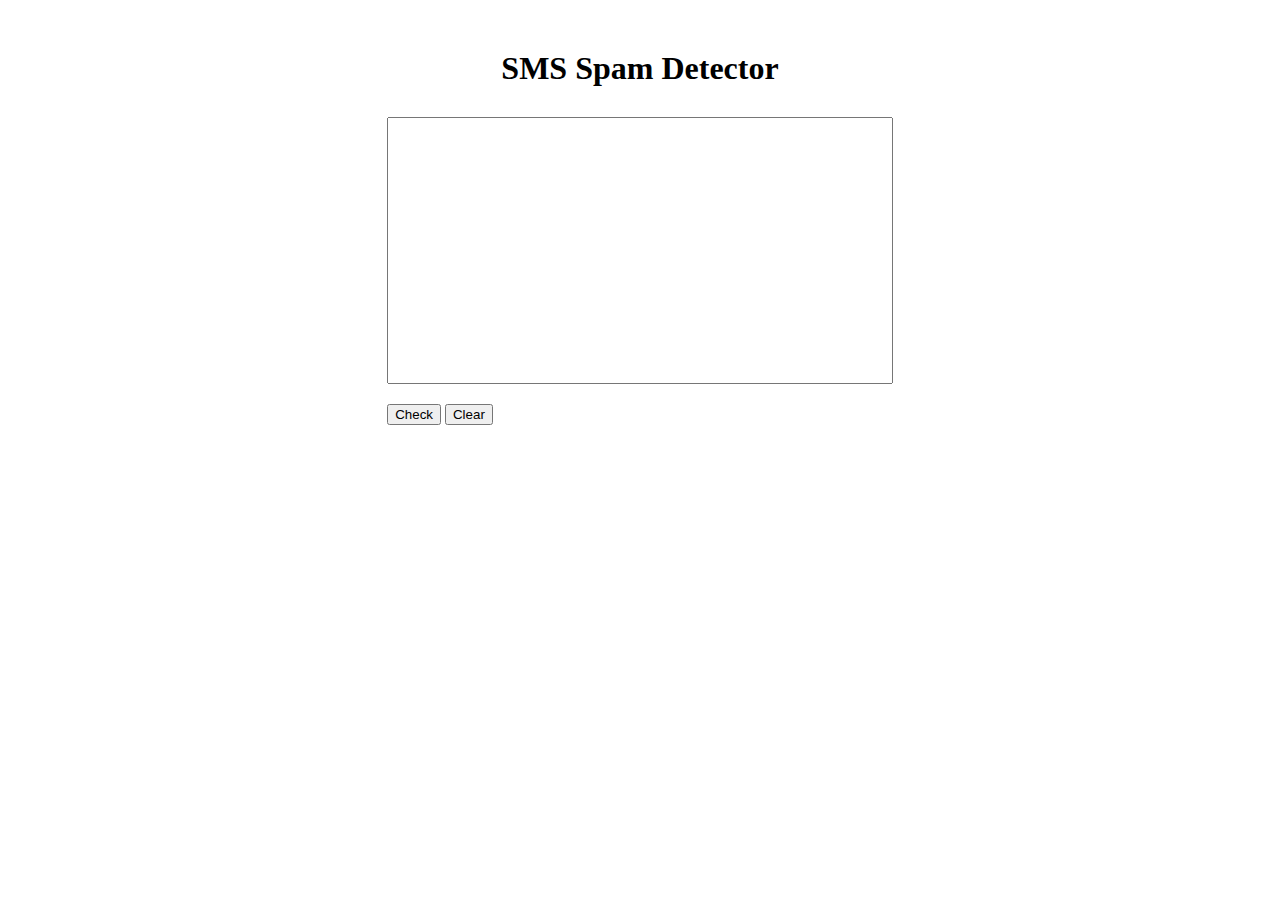
==== index.html @ 63c31fdb "renamed file" ====
<html>
	<head>
		 <link rel="stylesheet" href="main.css">
	</head>
	<body>
		<h1 id="title" >SMS Spam Detector</h1>
		<div id="submission-area">
			<textarea id="input-area"></textarea>
			<button onclick="detectSpam()">Check</button>
			<button onclick="clearScreen()">Clear</button>
			<p id="result"></p>
			<p id="certainty"></p>
		</div>

		<script>
			let resultText, inputText, certaintyText;

			function detectSpam() {
				requestPrediction(inputText.value, showResult);
			}

			function showResult(result) {
				let spam = result.prediction === "Spam"
				if (spam){
					resultText.innerHTML = "Spam!";
					resultText.style.color = "#D00000";
				} else {
					resultText.innerHTML = "Not spam";
					resultText.style.color = "#20C415";
				}
				certaintyText.innerHTML = `${(parseFloat(result.certainty) * 100).toFixed(2)}% certain`
			}

			function requestPrediction(sms, callback) {
				var xhttp = new XMLHttpRequest();
				xhttp.onreadystatechange = function() {
					if (this.readyState == 4 && this.status == 200) {
						callback(JSON.parse(this.responseText));
					}
				};
				xhttp.open("POST", "http://130.215.249.152:5000/api/isSpam", true);
				xhttp.setRequestHeader("Content-Type", "application/json;charset=UTF-8");
				xhttp.send(JSON.stringify({"Text": sms}));
			}

			function clearScreen() {
				inputText.value = ""
				resultText.innerHTML= ""
				certaintyText.innerHTML= ""
			}

			window.onload = () => {
				inputText = document.getElementById("input-area");
				resultText = document.getElementById("result");
				certaintyText = document.getElementById("certainty");
			}
		</script>
	</body>
</html>
---- main.css ----
#title {
	text-align: center; margin-top: 50px; margin-bottom: 30px
}

#submission-area {
	margin: auto; width: 40%;
}

#input-area {
	width: 100%; height: 20em; resize: none;
}

#result {
	margin-top: 20px; font-size: 20;
}

button {
	margin-top: 20px;
}
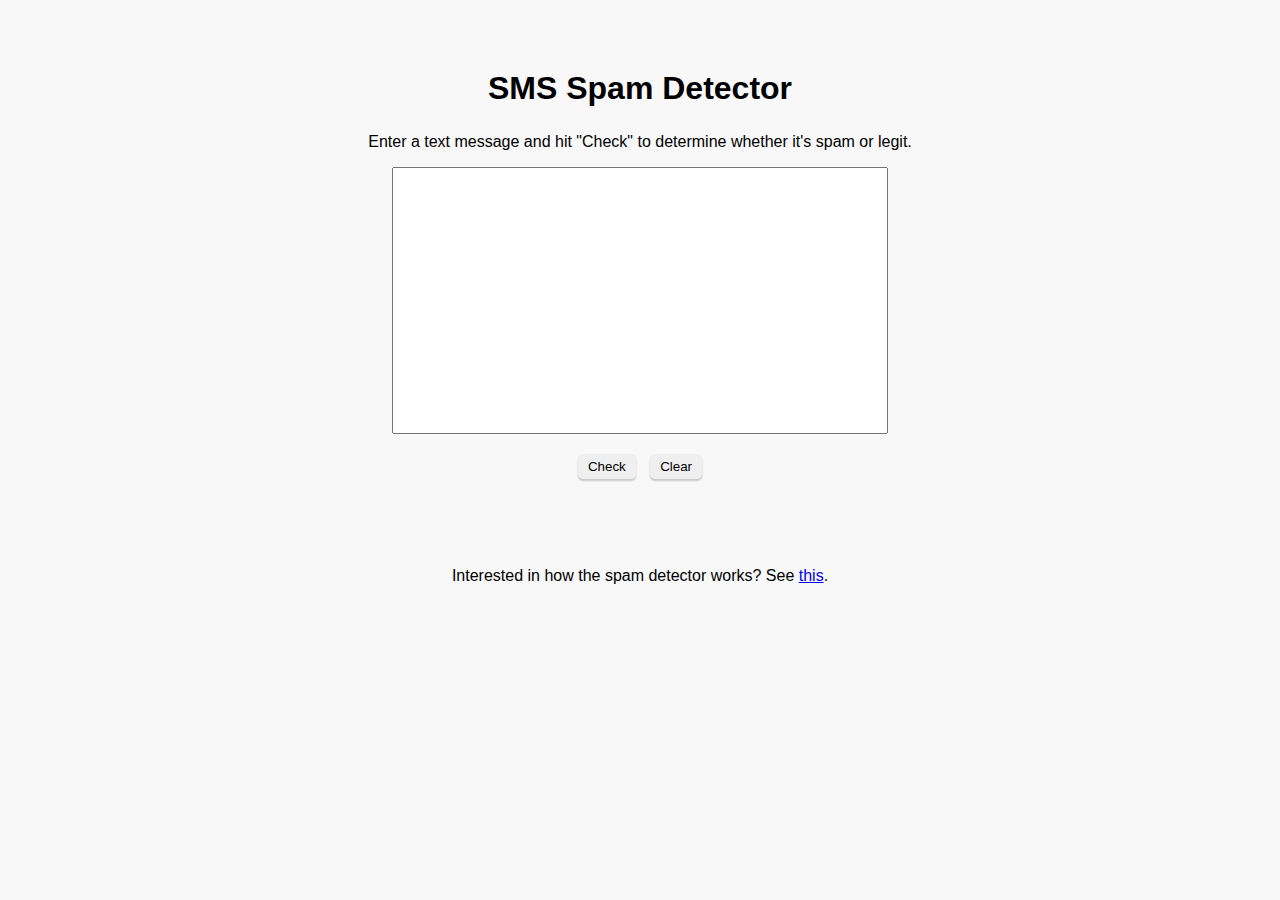
==== commit 6f64a985: "Update styling and add about page" ====
--- a/index.html
+++ b/index.html
@@ -4,13 +4,19 @@
 	</head>
 	<body>
 		<h1 id="title" >SMS Spam Detector</h1>
+		<p id="instructions">Enter a text message and hit "Check" to determine whether it's spam or legit.</p>
 		<div id="submission-area">
 			<textarea id="input-area"></textarea>
-			<button onclick="detectSpam()">Check</button>
-			<button onclick="clearScreen()">Clear</button>
+			<div id="buttons">
+				<button onclick="detectSpam()">Check</button>
+				<button onclick="clearScreen()">Clear</button>
+			</div>
 			<p id="result"></p>
 			<p id="certainty"></p>
 		</div>
+		<p>
+			Interested in how the spam detector works? See <a href="about.html">this</a>.
+		</p>
 
 		<script>
 			let resultText, inputText, certaintyText;
@@ -38,7 +44,7 @@
 						callback(JSON.parse(this.responseText));
 					}
 				};
-				xhttp.open("POST", "http://130.215.249.152:5000/api/isSpam", true);
+				xhttp.open("POST", "https://cors-anywhere.herokuapp.com/http://130.215.249.152:5000/api/isSpam", true);
 				xhttp.setRequestHeader("Content-Type", "application/json;charset=UTF-8");
 				xhttp.send(JSON.stringify({"Text": sms}));
 			}
@@ -56,4 +62,4 @@
 			}
 		</script>
 	</body>
-</html>+</html>
--- a/main.css
+++ b/main.css
@@ -1,13 +1,38 @@
+body {
+	display: flex;
+	flex-direction: column;
+	align-items: center;
+	background-color: #F8F8F8;
+	font-family: sans-serif;
+	margin: 0;
+	padding: 20px;
+}
+
+p {
+	max-width: 800px;
+}
+
 #title {
-	text-align: center; margin-top: 50px; margin-bottom: 30px
+	text-align: center; margin: 50px 0 10px 0;
+}
+
+#instructions {
+	text-align: center;
 }
 
 #submission-area {
-	margin: auto; width: 40%;
+	display: flex;
+	flex-direction: column;
+	align-items: center;
+	width: 40%;
 }
 
 #input-area {
-	width: 100%; height: 20em; resize: none;
+	width: 100%; height: 20em; resize: none; padding: 10px;
+}
+
+#buttons {
+	margin-top: 20px;
 }
 
 #result {
@@ -15,5 +40,20 @@
 }
 
 button {
-	margin-top: 20px;
+	margin: 0 5px;
+	padding: 5px 10px;
+	border-radius: 5px;
+	box-shadow: 0 2px 2px 0 rgba(0,0,0,0.2);
+	border: none;
+	outline: none;
+	cursor: pointer;
+}
+
+button:hover {
+	background-color: #efefef;
+}
+
+button:active {
+	box-shadow: none;
+	transform: translateY(2px);
 }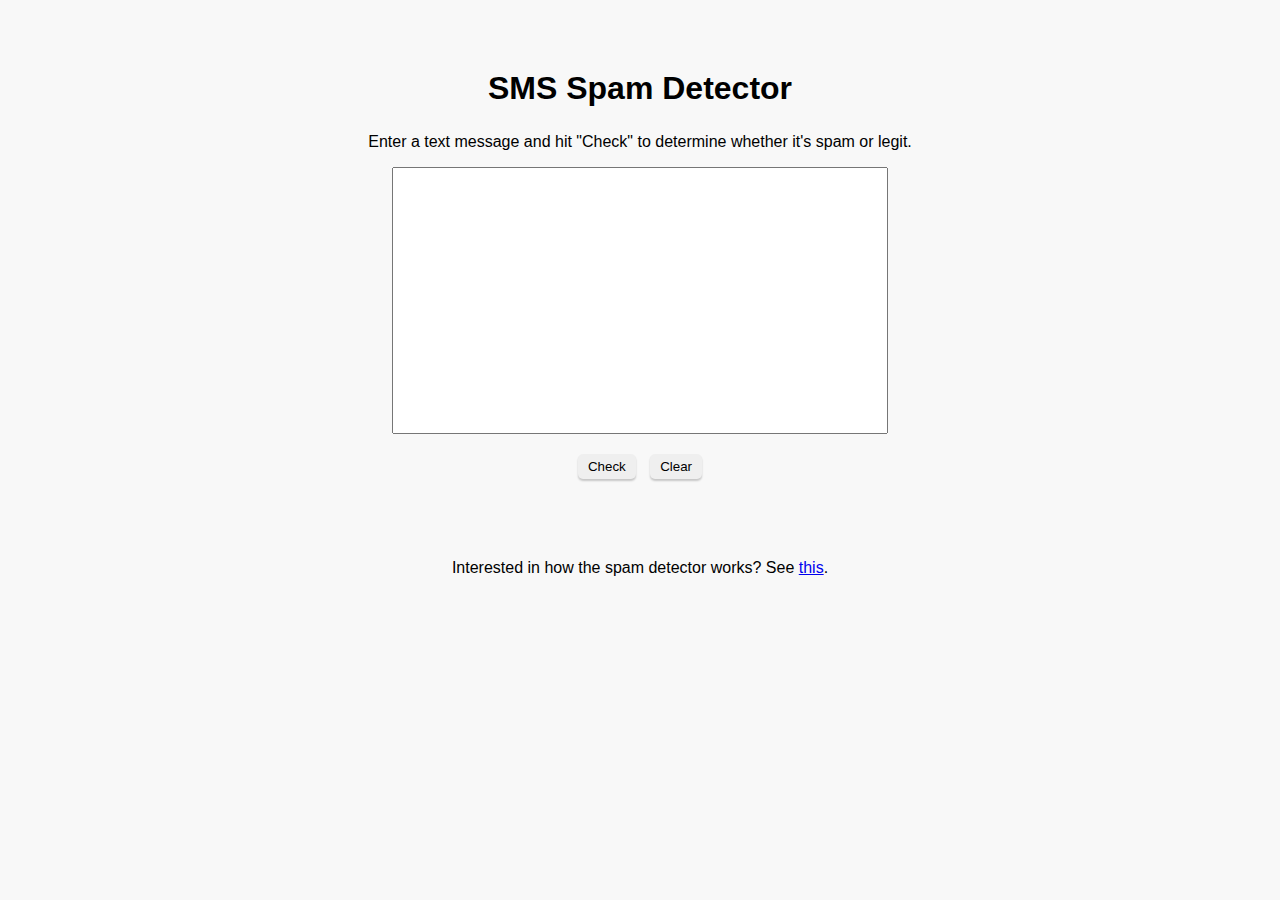
==== commit c8dbabc3: "update webpage" ====
--- a/index.html
+++ b/index.html
@@ -11,30 +11,41 @@
 				<button onclick="detectSpam()">Check</button>
 				<button onclick="clearScreen()">Clear</button>
 			</div>
-			<p id="result"></p>
-			<p id="certainty"></p>
 		</div>
+		<p id="nn_result"></p>
+		<p id="dt_result"></p>
 		<p>
 			Interested in how the spam detector works? See <a href="about.html">this</a>.
 		</p>
 
 		<script>
-			let resultText, inputText, certaintyText;
+			let nn_resultText, inputText, dt_resultText;
 
 			function detectSpam() {
 				requestPrediction(inputText.value, showResult);
 			}
 
 			function showResult(result) {
-				let spam = result.prediction === "Spam"
-				if (spam){
-					resultText.innerHTML = "Spam!";
-					resultText.style.color = "#D00000";
+				let nn_spam = result.prediction === "Spam"
+				let dt_spam = result.decision_tree_prediction === "Spam"
+
+				console.log(result)
+
+				if (nn_spam){
+					nn_resultText.innerHTML = `Neural Network: Spam! ${(parseFloat(result.certainty) * 100).toFixed(2)}% certain`;
+					nn_resultText.style.color = "#D00000";
 				} else {
-					resultText.innerHTML = "Not spam";
-					resultText.style.color = "#20C415";
+					nn_resultText.innerHTML = `Neural Network: Not spam, ${(parseFloat(result.certainty) * 100).toFixed(2)}% certain`;
+					nn_resultText.style.color = "#20C415";
 				}
-				certaintyText.innerHTML = `${(parseFloat(result.certainty) * 100).toFixed(2)}% certain`
+
+				if (dt_spam) {
+					dt_resultText.innerHTML = `Decision Tree: Spam!`;
+					dt_resultText.style.color = "#D00000";
+				} else {
+					dt_resultText.innerHTML = `Decision Tree: Not Spam`;
+					dt_resultText.style.color = "#20C415";
+				}
 			}
 
 			function requestPrediction(sms, callback) {
@@ -44,21 +55,21 @@
 						callback(JSON.parse(this.responseText));
 					}
 				};
-				xhttp.open("POST", "https://cors-anywhere.herokuapp.com/http://130.215.249.152:5000/api/isSpam", true);
+				xhttp.open("POST", "https://cors-anywhere.herokuapp.com/http://newdesktop.dyn.wpi.edu:5000/api/isSpam", true);
 				xhttp.setRequestHeader("Content-Type", "application/json;charset=UTF-8");
 				xhttp.send(JSON.stringify({"Text": sms}));
 			}
 
 			function clearScreen() {
 				inputText.value = ""
-				resultText.innerHTML= ""
-				certaintyText.innerHTML= ""
+				nn_resultText.innerHTML= ""
+				dt_resultText.innerHTML= ""
 			}
 
 			window.onload = () => {
 				inputText = document.getElementById("input-area");
-				resultText = document.getElementById("result");
-				certaintyText = document.getElementById("certainty");
+				nn_resultText = document.getElementById("nn_result");
+				dt_resultText = document.getElementById("dt_result");
 			}
 		</script>
 	</body>
